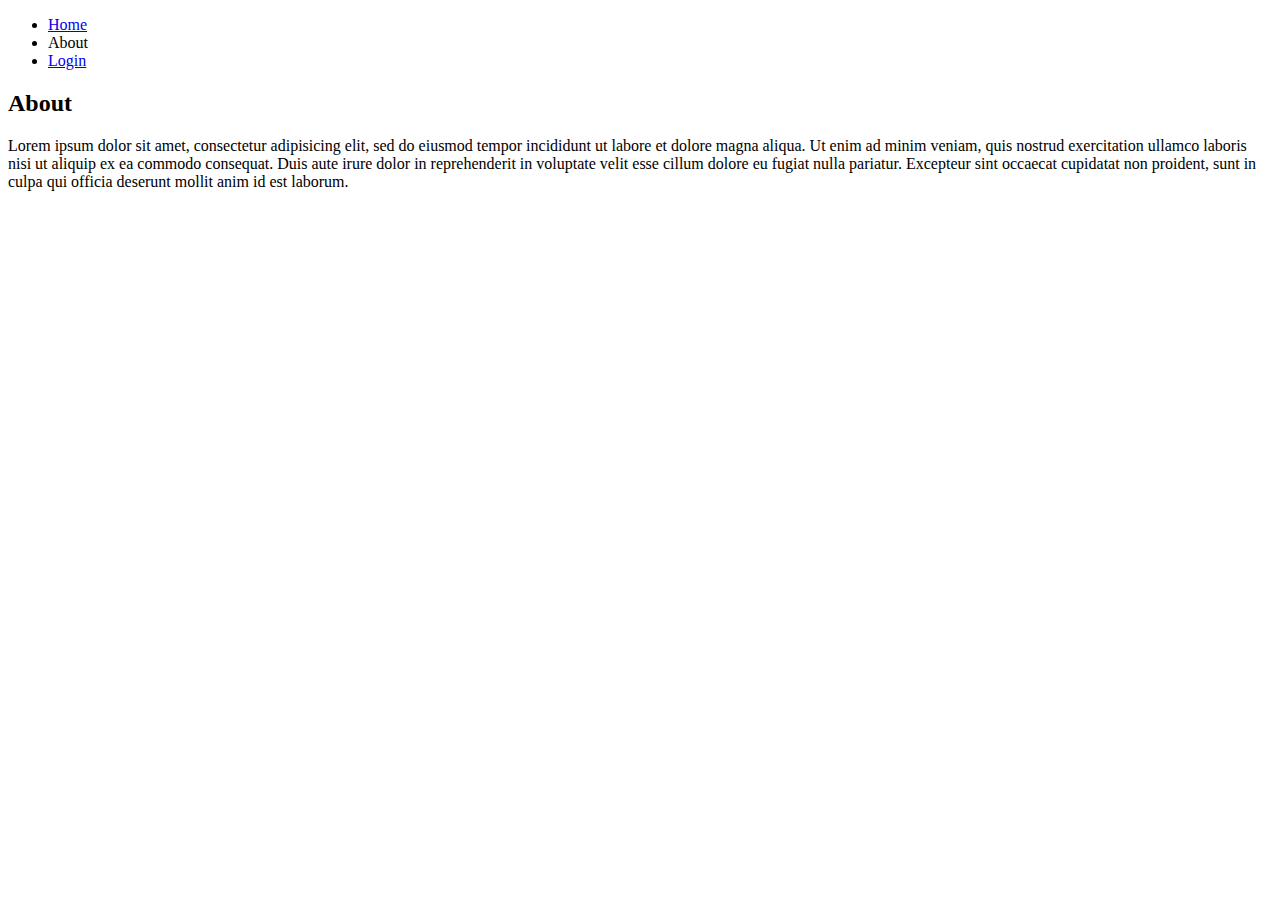
==== about.html @ bd9c2372 "blue lines wont come up" ====
<!DOCTYPE html>
<html>
<head>
  <title>CSS</title>
<link rel="stylesheet" type="text/css" href="style.css">
</head>
<body>
  <header>
    <nav>
      <ul>
        <li><a href="index.html">Home</a></li>
        <li>About</li>
        <li><a href="login.html">Login</a></li>
      </ul>
    </nav>
  </header>
  <section>
    <h2>About</h2>
    <p>Lorem ipsum dolor sit amet, consectetur adipisicing elit, sed do eiusmod
    tempor incididunt ut labore et dolore magna aliqua. Ut enim ad minim veniam,
    quis nostrud exercitation ullamco laboris nisi ut aliquip ex ea commodo
    consequat. Duis aute irure dolor in reprehenderit in voluptate velit esse
    cillum dolore eu fugiat nulla pariatur. Excepteur sint occaecat cupidatat non
    proident, sunt in culpa qui officia deserunt mollit anim id est laborum.</p>
  </section>
</body>
</html>
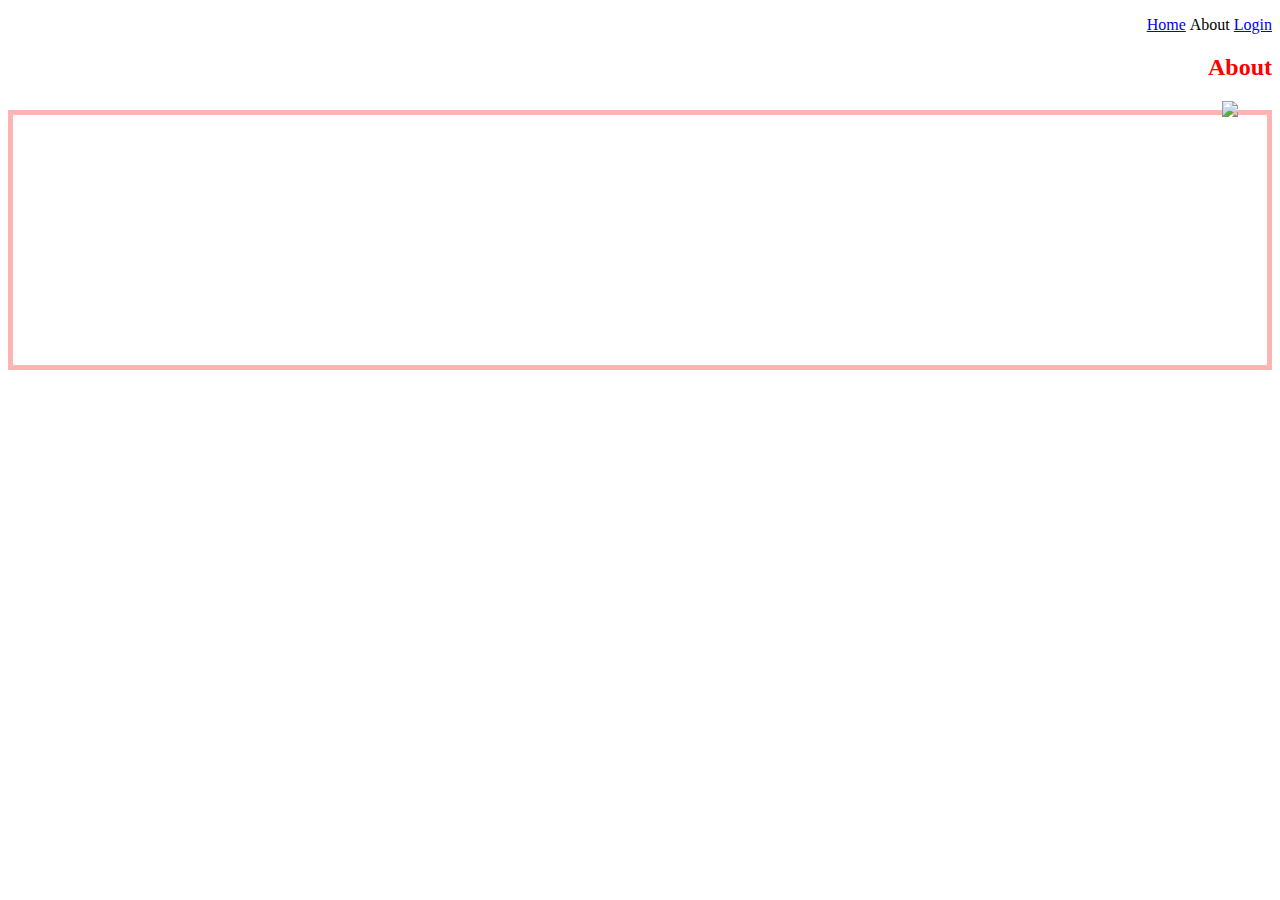
==== commit 7086617c: "looks good to me!" ====
--- a/about.html
+++ b/about.html
@@ -16,6 +16,7 @@
   </header>
   <section>
     <h2>About</h2>
+    <img src="https://media.istockphoto.com/photos/white-alpaca-on-blue-background-picture-id1179182459?k=20&m=1179182459&s=612x612&w=0&h=19PGsz1vp7OGP6kKPyYTGRSUfRWyudurb7H4EpZ_c6k=" width=50px" "height=50px">
     <p>Lorem ipsum dolor sit amet, consectetur adipisicing elit, sed do eiusmod
     tempor incididunt ut labore et dolore magna aliqua. Ut enim ad minim veniam,
     quis nostrud exercitation ullamco laboris nisi ut aliquip ex ea commodo
--- a/style.css
+++ b/style.css
@@ -0,0 +1,71 @@
+/*Selector	{.jpg
+	Propert: value;
+}*/
+
+*	{
+	text-align: right;
+}
+
+body	{
+background-image: url(https://images.unsplash.com/photo-1513002749550-c59d786b8e6c?ixlib=rb-1.2.1&ixid=MnwxMjA3fDB8MHxwaG90by1wYWdlfHx8fGVufDB8fHx8&auto=format&fit=crop&w=2848&q=80);
+background-size: cover;
+}
+
+h2 {
+	color: red;
+}
+
+p {
+	color: #FFAAAA;
+	text-align: center;
+	border: 5px solid rgba(255, 106, 106, 0.5);
+	cursor: pointer;
+}
+
+p {
+	line-height: 50px;
+	font-style: italic;
+	font-weight: bold;
+	font-size: 180%;
+	font-family: ]'Dongle', sans-serif;
+	text-align: center;
+}
+
+img {
+	float: right;
+}
+
+footer {
+clear: both;
+text-align: center;
+}
+
+
+p {
+	color: pink;
+}
+
+p {
+	color: white;
+}
+
+li	{
+	list-style: none;
+	display: inline-block;
+	}
+
+	.webtext {
+		border: 5px dashed pink;
+	}
+
+	.active {
+		color: red;
+	}
+
+	#div1	{
+		background: rgba(0,0,255, 0.2);
+	}
+
+		#div2	{
+		background: rgba(255,0,0, 0.2);
+	}